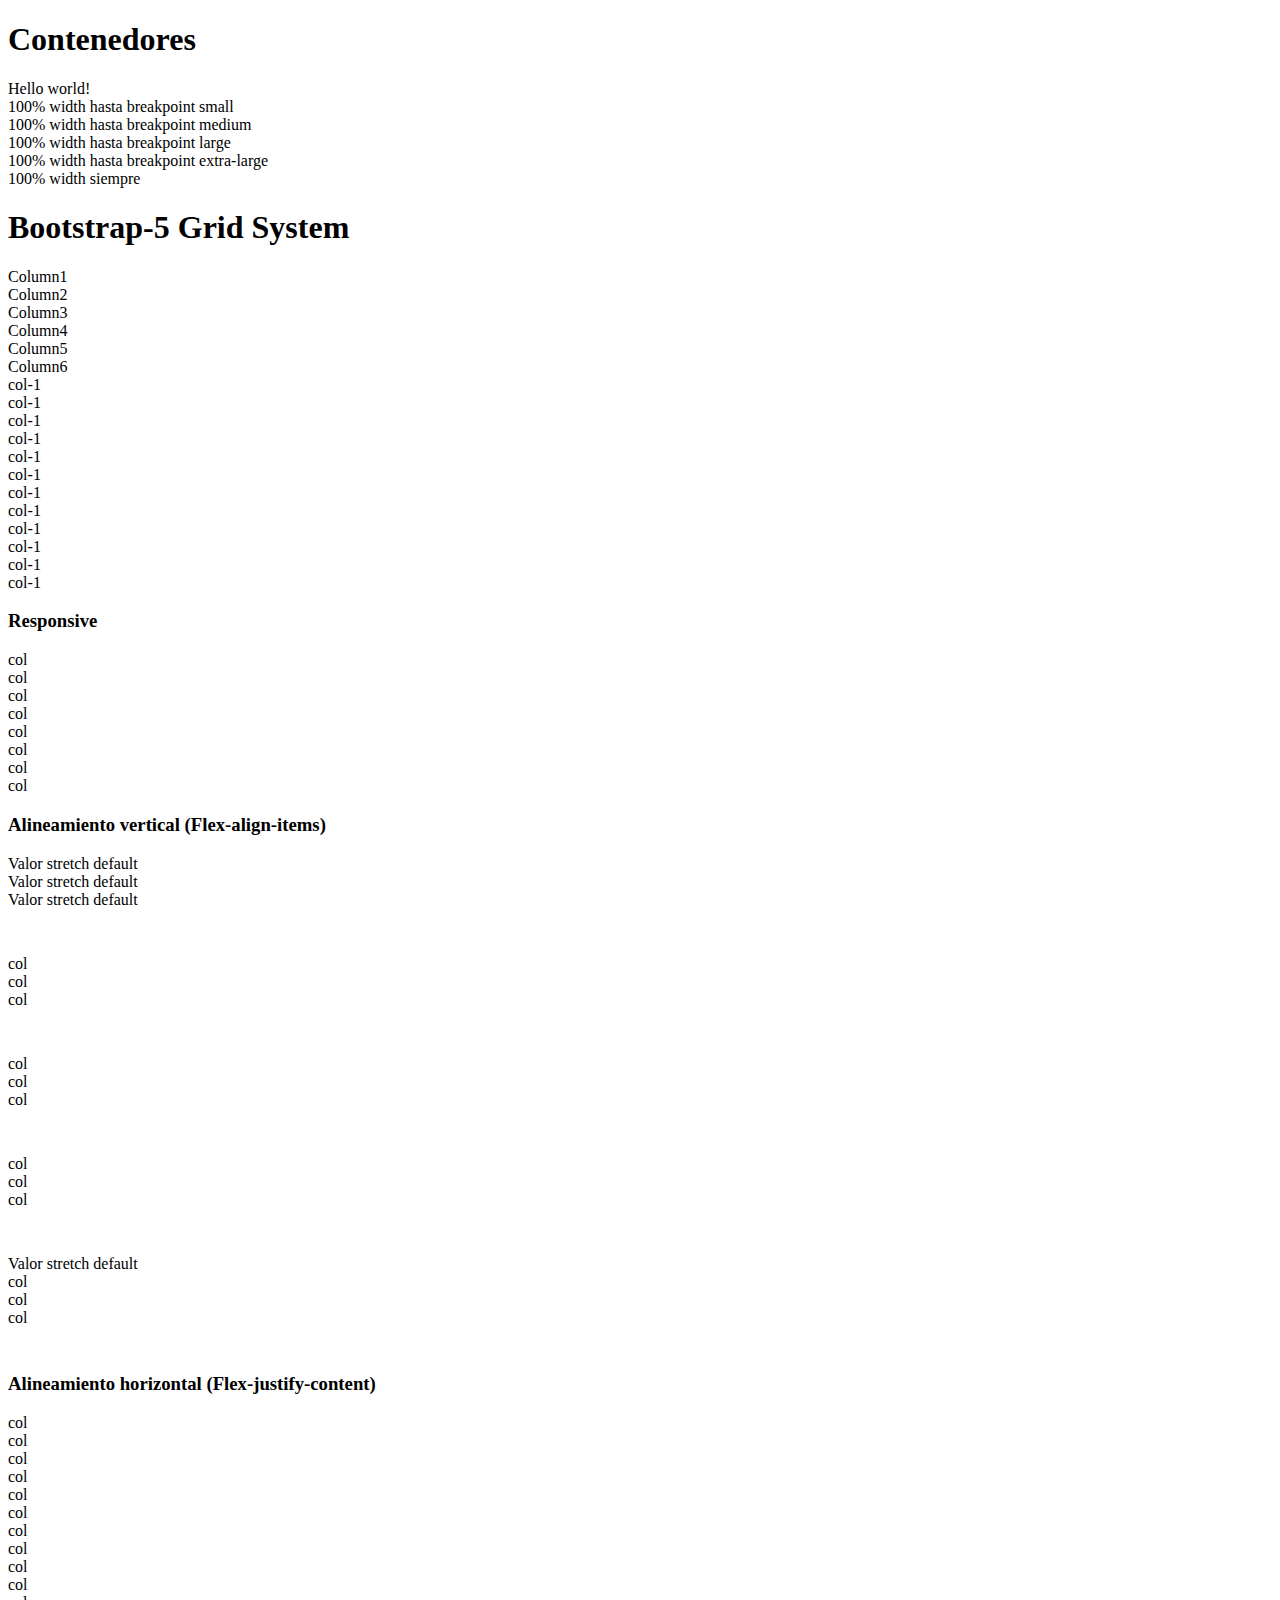
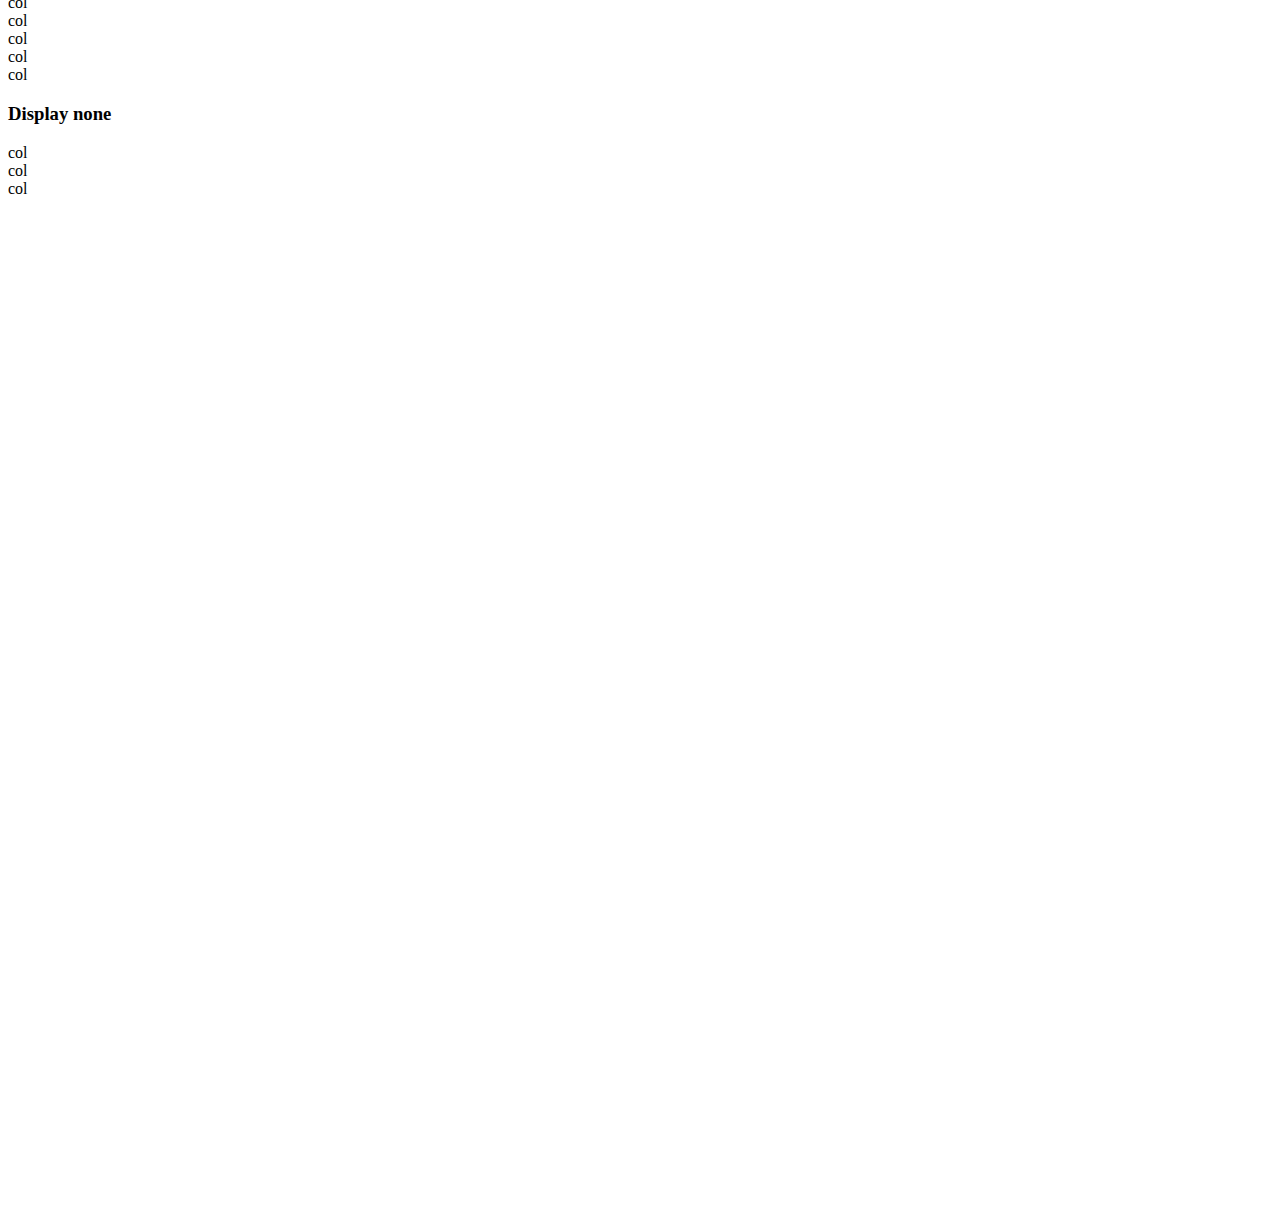
==== cheatsheet/index.html @ d24b95e7 "cheatsheet practicamente terminada" ====
<!DOCTYPE html>
<html lang="en">
<head>
    <meta charset="UTF-8">
    <meta http-equiv="X-UA-Compatible" content="IE=edge">
    <meta name="viewport" content="width=device-width, initial-scale=1.0">
    <title>Cheatseet Bootstrap_4</title>
    <!-- Bootstrap CSS  -->
    <link rel="stylesheet" href="bootstrap-5.1.3-dist/css/bootstrap.css">
    <!-- Custom CSS -->
    <link rel="stylesheet" href="css/style.css">

</head>
<body>
    <!-- Content -->
    <div class="container mt-3">
        <h1>Contenedores</h1>
    </div>
    <div class="container bg-light border mb-2">Hello world!</div>
    <div class="container-sm bg-light border mb-2">100% width hasta breakpoint small</div>
    <div class="container-md bg-light border mb-2">100% width hasta breakpoint medium</div>
    <div class="container-lg bg-light border mb-2">100% width hasta breakpoint large</div>
    <div class="container-xl bg-light border mb-2">100% width hasta breakpoint extra-large</div>
    <div class="container-fluid bg-light border mb-2">100% width siempre</div>
    <div class="container mt-4">
        <h1>Bootstrap-5 Grid System</h1>
        <div class="row">
            <div class="col-3 bg-light border">Column1</div>
            <div class="col-6 bg-light border">Column2</div>
            <div class="col-3 bg-light border">Column3</div>
        </div>

        <div class="row my-3">
            <div class="col-2 bg-light border">Column4</div>
            <div class="col-2 bg-light border">Column5</div>
            <div class="col-8 bg-light border">Column6</div>
        </div>

        <div class="row">
            <div class="col-1 bg-light border">col-1</div>
            <div class="col-1 bg-light border">col-1</div>
            <div class="col-1 bg-light border">col-1</div>
            <div class="col-1 bg-light border">col-1</div>
            <div class="col-1 bg-light border">col-1</div>
            <div class="col-1 bg-light border">col-1</div>
            <div class="col-1 bg-light border">col-1</div>
            <div class="col-1 bg-light border">col-1</div>
            <div class="col-1 bg-light border">col-1</div>
            <div class="col-1 bg-light border">col-1</div>
            <div class="col-1 bg-light border">col-1</div>
            <div class="col-1 bg-light border">col-1</div>
        </div>

        <h3 class="mt-3">Responsive</h3>
        <div class="row my-3">
            <div class="col-sm-6 col-lg-4 col-xl bg-light border">col</div>
            <div class="col-sm-6 col-lg-4 col-xl bg-light border">col</div>
            <div class="col-sm-6 col-lg-4 col-xl bg-light border">col</div>
            <div class="col-sm-6 col-lg-12 col-xl bg-light border">col</div>
        </div>

        <div class="row row-cols-1 row-cols-sm-2 row-cols-lg-4">
            <div class="col bg-light border">col</div>
            <div class="col bg-light border">col</div>
            <div class="col bg-light border">col</div>
            <div class="col bg-light border">col</div>
        </div>

        <h3 class="mt-4">Alineamiento vertical (Flex-align-items)</h3>
        <div class="row mb-3 align-items-stretch border bg-secondary sized">
            <div class="col bg-light border">Valor stretch default</div>
            <div class="col bg-light border">Valor stretch default</div>
            <div class="col bg-light border">Valor stretch default</div>
        </div>

        <div class="row align-items-start border bg-secondary sized">
            <div class="col bg-light border">col</div>
            <div class="col bg-light border">col</div>
            <div class="col bg-light border">col</div>
        </div>

        <div class="row my-3 align-items-center border bg-secondary sized">
            <div class="col bg-light border">col</div>
            <div class="col bg-light border">col</div>
            <div class="col bg-light border">col</div>
        </div>

        <div class="row mb-3 align-items-end border bg-secondary sized">
            <div class="col bg-light border">col</div>
            <div class="col bg-light border">col</div>
            <div class="col bg-light border">col</div>
        </div>

        <div class="row border bg-secondary sized">
            <div class="col align-self-stretch bg-light border">Valor stretch default</div>
            <div class="col align-self-start bg-light border">col</div>
            <div class="col align-self-center bg-light border">col</div>
            <div class="col align-self-end bg-light border">col</div>
        </div>

        <h3 class="mt-4">Alineamiento horizontal (Flex-justify-content)</h3>
        <div class="row justify-content-start border bg-secondary mb-2">
            <div class="border bg-light col-2">col</div>
            <div class="border bg-light col-2">col</div>
            <div class="border bg-light col-2">col</div>
        </div>
        <div class="row justify-content-center border bg-secondary mb-2">
            <div class="border bg-light col-2">col</div>
            <div class="border bg-light col-2">col</div>
            <div class="border bg-light col-2">col</div>
        </div>
        <div class="row justify-content-end border bg-secondary mb-2">
            <div class="border bg-light col-2">col</div>
            <div class="border bg-light col-2">col</div>
            <div class="border bg-light col-2">col</div>
        </div>
        <div class="row justify-content-around border bg-secondary mb-2">
            <div class="border bg-light col-2">col</div>
            <div class="border bg-light col-2">col</div>
            <div class="border bg-light col-2">col</div>
        </div>
        <div class="row justify-content-between border bg-secondary mb-2">
            <div class="border bg-light col-2">col</div>
            <div class="border bg-light col-2">col</div>
            <div class="border bg-light col-2">col</div>
        </div>

        <h3 class="mt-3">Display none</h3>
        <div class="row border bg-secondary mb-2">
            <div class="border bg-light col d-none d-lg-block">col</div>
            <div class="border bg-light col">col</div>
            <div class="border bg-light col">col</div>
        </div>

        <div style="height: 1000px;"></div>
    </div>

    <!-- End Content -->

    <!-- Scripts -->
    <script src="js/bootstrap.min.js.js"></script>
    <script src="js/popper.min.js.js"></script>
    <!-- End Scripts -->
</body>
</html>
---- cheatsheet/css/style.css ----
.sized {
    height: 100px;
}
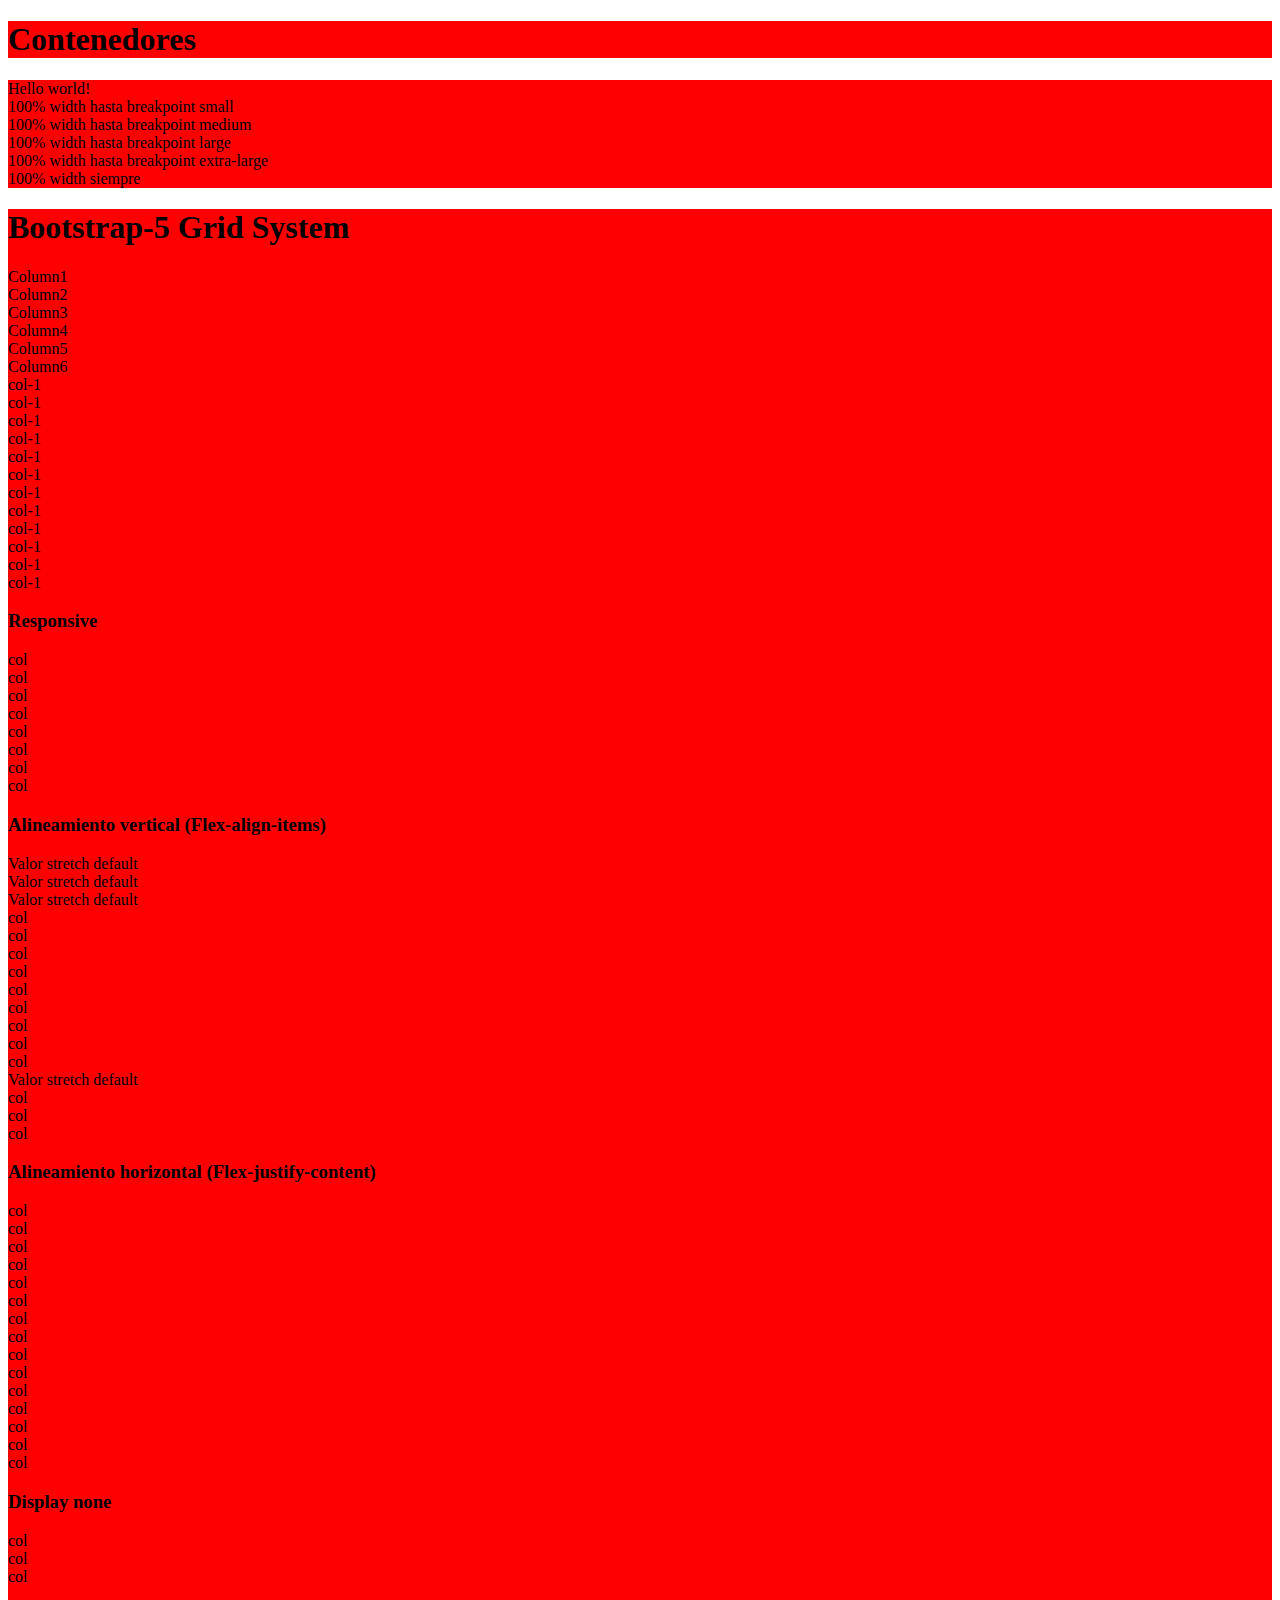
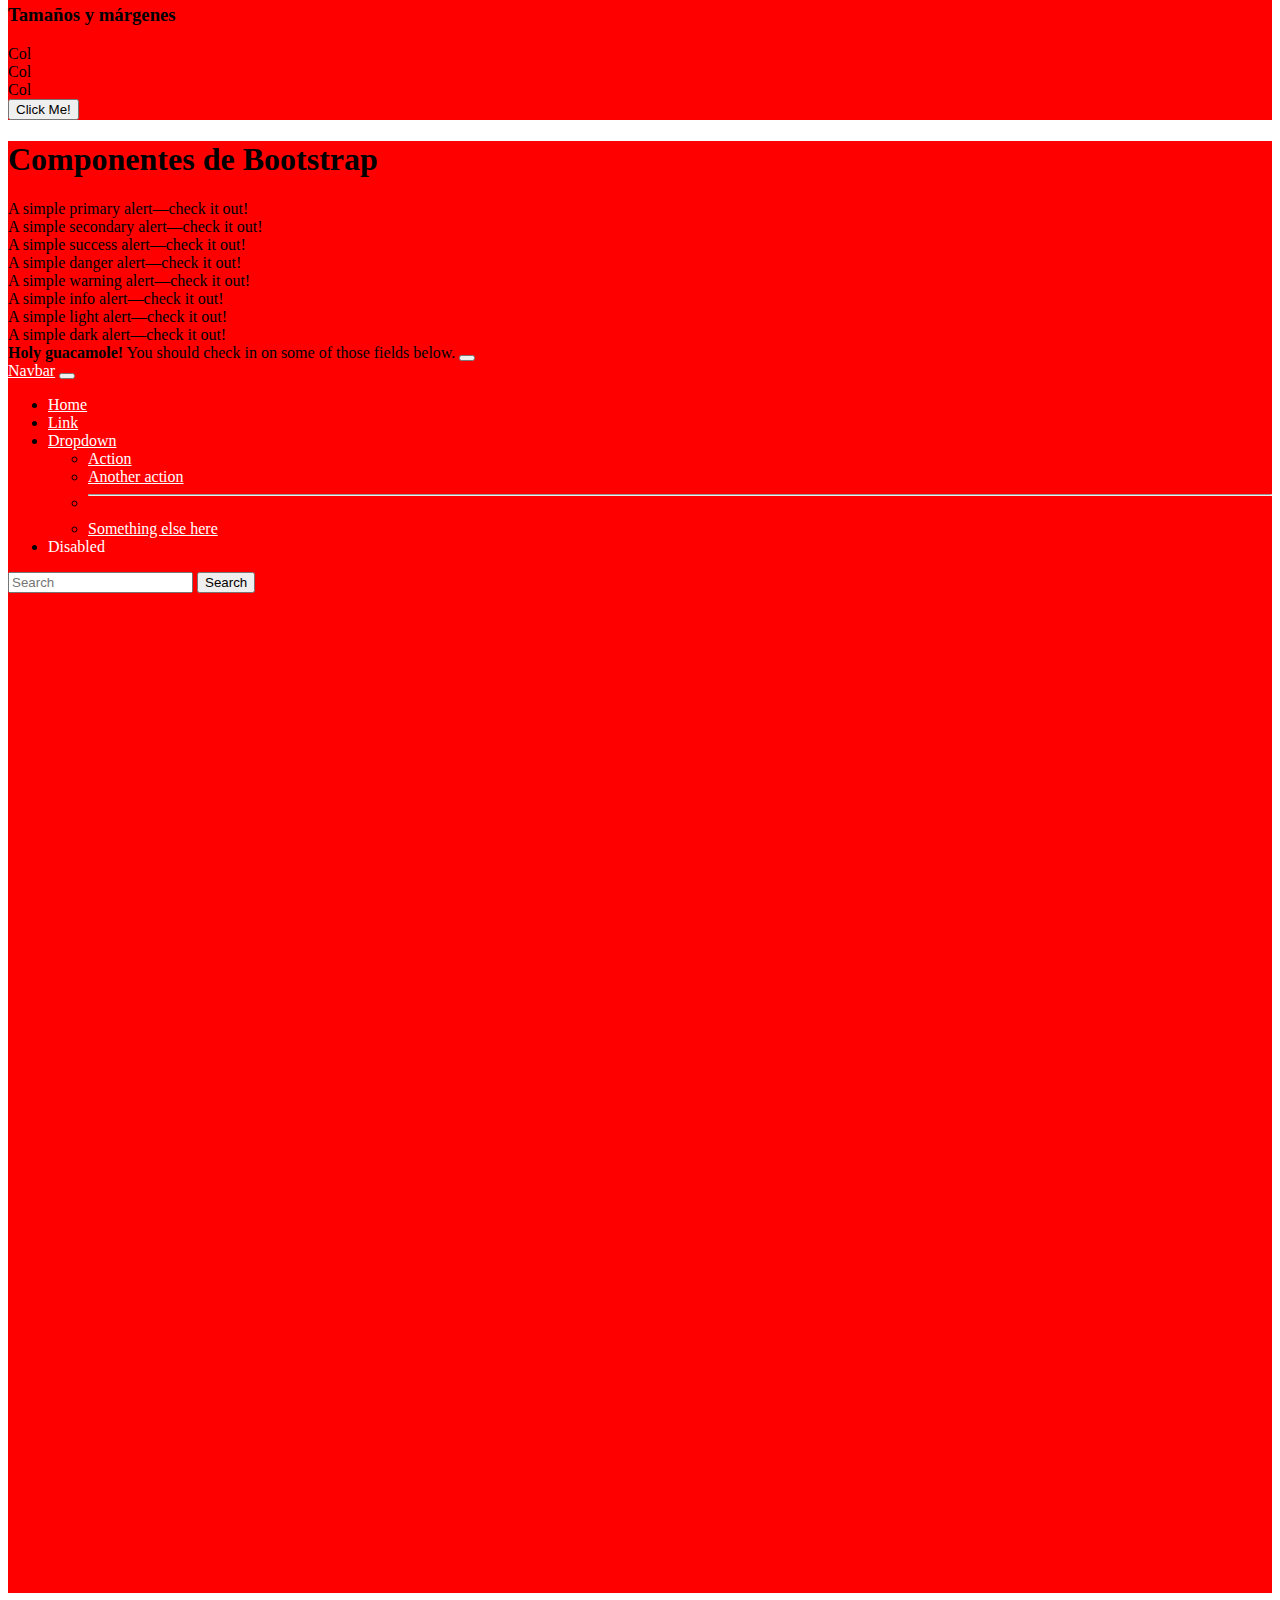
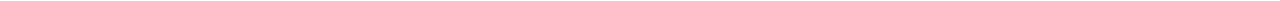
==== commit ca0df07d: "Terminamos de explicar bootstrap e instalamos Sass" ====
--- a/cheatsheet/index.html
+++ b/cheatsheet/index.html
@@ -132,8 +132,91 @@
             <div class="border bg-light col">col</div>
         </div>
 
-        <div style="height: 1000px;"></div>
+        <h3 class="mt-3">Tamaños y márgenes</h3>
+        <div class="row border bg-secondary sized w-50 ps-5 pe-3">
+            <div class="col bg-light border h-25 mt-2">Col</div>
+            <div class="col bg-light border h-50 mt-4">Col</div>
+            <div class="col bg-light border h-75 ms-3">Col</div>
+        </div>
+
+        <button class="btn btn-danger mt-3">Click Me!</button>
     </div>
+
+    <div class="container mt-3">
+        <h1>Componentes de Bootstrap</h1>
+        <div class="alert alert-primary" role="alert">
+            A simple primary alert—check it out!
+        </div>
+        <div class="alert alert-secondary" role="alert">
+            A simple secondary alert—check it out!
+        </div>
+        <div class="alert alert-success" role="alert">
+            A simple success alert—check it out!
+        </div>
+        <div class="alert alert-danger" role="alert">
+            A simple danger alert—check it out!
+        </div>
+        <div class="alert alert-warning" role="alert">
+            A simple warning alert—check it out!
+        </div>
+        <div class="alert alert-info" role="alert">
+            A simple info alert—check it out!
+        </div>
+        <div class="alert alert-light" role="alert">
+            A simple light alert—check it out!
+        </div>
+        <div class="alert alert-dark" role="alert">
+            A simple dark alert—check it out!
+        </div>
+        
+        <div class="alert alert-warning alert-dismissible fade show" role="alert">
+            <strong>Holy guacamole!</strong> You should check in on some of those fields below.
+            <button type="button" class="btn-close" data-bs-dismiss="alert" aria-label="Close"></button>
+        </div>
+    </div>
+
+    <nav class="navbar fixed-top navbar-expand-lg navbar-light bg-light">
+        <div class="container-fluid">
+            <a class="navbar-brand" href="#">Navbar</a>
+            <button class="navbar-toggler" type="button" data-bs-toggle="collapse" data-bs-target="#navbarSupportedContent"
+                aria-controls="navbarSupportedContent" aria-expanded="false" aria-label="Toggle navigation">
+                <span class="navbar-toggler-icon"></span>
+            </button>
+            <div class="collapse navbar-collapse" id="navbarSupportedContent">
+                <ul class="navbar-nav me-auto mb-2 mb-lg-0">
+                    <li class="nav-item">
+                        <a class="nav-link active" aria-current="page" href="#">Home</a>
+                    </li>
+                    <li class="nav-item">
+                        <a class="nav-link" href="#">Link</a>
+                    </li>
+                    <li class="nav-item dropdown">
+                        <a class="nav-link dropdown-toggle" href="#" id="navbarDropdown" role="button"
+                            data-bs-toggle="dropdown" aria-expanded="false">
+                            Dropdown
+                        </a>
+                        <ul class="dropdown-menu" aria-labelledby="navbarDropdown">
+                            <li><a class="dropdown-item" href="#">Action</a></li>
+                            <li><a class="dropdown-item" href="#">Another action</a></li>
+                            <li>
+                                <hr class="dropdown-divider">
+                            </li>
+                            <li><a class="dropdown-item" href="#">Something else here</a></li>
+                        </ul>
+                    </li>
+                    <li class="nav-item">
+                        <a class="nav-link disabled">Disabled</a>
+                    </li>
+                </ul>
+                <form class="d-flex">
+                    <input class="form-control me-2" type="search" placeholder="Search" aria-label="Search">
+                    <button class="btn btn-outline-success" type="submit">Search</button>
+                </form>
+            </div>
+        </div>
+    </nav>
+
+    <div style="height: 1000px;"></div>
 
     <!-- End Content -->
 
--- a/cheatsheet/css/style.css
+++ b/cheatsheet/css/style.css
@@ -1,3 +1,8 @@
-.sized {
-    height: 100px;
-}+div {
+  background-color: red;
+}
+div a {
+  color: white;
+}
+
+/*# sourceMappingURL=style.css.map */
